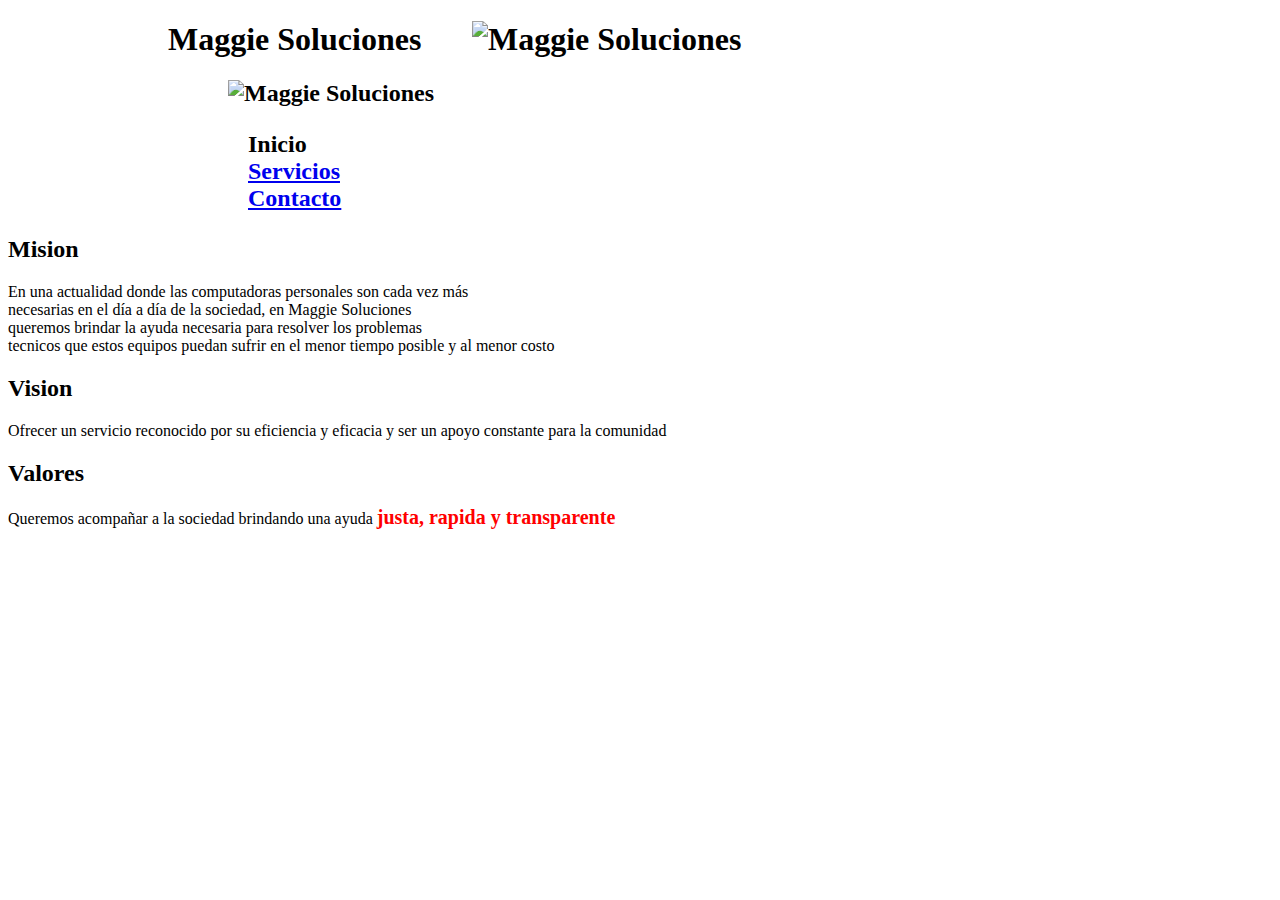
==== index.html @ 072785d9 "Carga de Archivos v1.0" ====
<!DOCTYPE html>
<html lang="en">
<head>
    <meta charset="UTF-8">
    <meta name="viewport" content="width=device-width, initial-scale=1.0">
    <title>Maggie Soluciones</title>
    <link rel="shortcut icon" href="img/Maggie Soluciones Logo pagina.jpg" />
</head>
<body>
    <header> 
             <h1 style="margin-left: 160px;"> Maggie Soluciones
                <img src="img/Maggie Soluciones Imagen de Fondo - Op1.jpg" style="float:right" width="800" height="300" alt="Maggie Soluciones"/>
                <h2>
                    <nav>
                        <img src="img/Maggie Soluciones Logo pagina.jpg" style="margin-left: 220px;" width="100" height="100" alt="Maggie Soluciones"/>
   
                        <ul style="margin-left: 200px; list-style: none;">
                            <li>Inicio</li>
                            <!-- <li><a href="nosotros.html">Nosotros</a></li> -->
                            <li><a href="servicios.html">Servicios</a></li>
                            <li><a href="contacto.html">Contacto</a></li>
                        </ul>
                    </nav>
                </h2>
            </h1>
    </header>

    <main>
        <div>
            <h2> Mision </h2>

            <p> En una actualidad donde las computadoras personales son cada vez más necesarias en el día a día de la sociedad, en Maggie Soluciones queremos brindar la ayuda necesaria para resolver los problemas tecnicos que estos equipos puedan sufrir en el menor tiempo posible y al menor costo  </p>

            <h2> Vision </h2>

            <p> Ofrecer un servicio reconocido por su  eficiencia y eficacia y ser un apoyo constante para la comunidad  </p>

            <h2> Valores </h2>

            <div>  
                <p> Queremos acompañar a la sociedad brindando una ayuda <strong><span style="color: red; font-size: 20px;" > justa, rapida y transparente </span> </strong> </p>
        </div>
    </main>

    <footer>

    </footer>

</body>
</html>
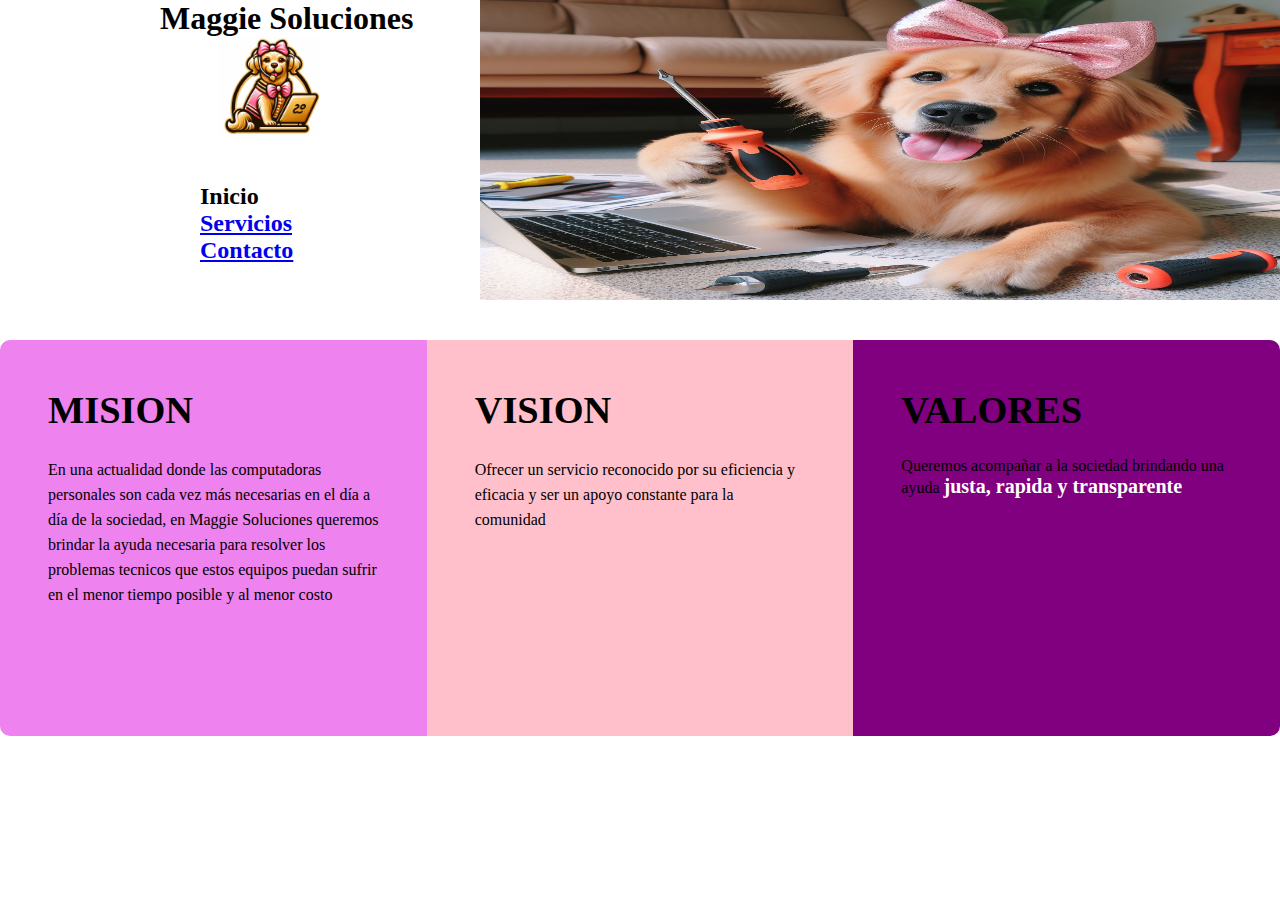
==== commit 4060b8b6: "Version 2" ====
--- a/index.html
+++ b/index.html
@@ -4,6 +4,7 @@
     <meta charset="UTF-8">
     <meta name="viewport" content="width=device-width, initial-scale=1.0">
     <title>Maggie Soluciones</title>
+    <link rel="stylesheet" href="estilo.css">
     <link rel="shortcut icon" href="img/Maggie Soluciones Logo pagina.jpg" />
 </head>
 <body>
@@ -16,7 +17,6 @@
    
                         <ul style="margin-left: 200px; list-style: none;">
                             <li>Inicio</li>
-                            <!-- <li><a href="nosotros.html">Nosotros</a></li> -->
                             <li><a href="servicios.html">Servicios</a></li>
                             <li><a href="contacto.html">Contacto</a></li>
                         </ul>
@@ -26,20 +26,23 @@
     </header>
 
     <main>
-        <div>
-            <h2> Mision </h2>
+        <section id="main-container">
+            <article id="Mision">
+                <h2 id="h2Servicios">Mision</h2>
+                <p>En una actualidad donde las computadoras personales son cada vez más necesarias en el día a día de la sociedad, en Maggie Soluciones queremos brindar la ayuda necesaria para resolver los problemas tecnicos que estos equipos puedan sufrir en el menor tiempo posible y al menor costo</p>
+            </article>
 
-            <p> En una actualidad donde las computadoras personales son cada vez más necesarias en el día a día de la sociedad, en Maggie Soluciones queremos brindar la ayuda necesaria para resolver los problemas tecnicos que estos equipos puedan sufrir en el menor tiempo posible y al menor costo  </p>
+            <article id="Vision">
+                <h2 id="h2Servicios">Vision</h2>
+                <p>Ofrecer un servicio reconocido por su  eficiencia y eficacia y ser un apoyo constante para la comunidad</p>
+              </article>
+          
+              <article id="Valores">
+                <h2 id="h2Servicios">Valores</h2>
+                Queremos acompañar a la sociedad brindando una ayuda <strong><span style="color: white; font-size: 20px;" > justa, rapida y transparente </span> </strong> </p>
+              </article>
+        </section>
 
-            <h2> Vision </h2>
-
-            <p> Ofrecer un servicio reconocido por su  eficiencia y eficacia y ser un apoyo constante para la comunidad  </p>
-
-            <h2> Valores </h2>
-
-            <div>  
-                <p> Queremos acompañar a la sociedad brindando una ayuda <strong><span style="color: red; font-size: 20px;" > justa, rapida y transparente </span> </strong> </p>
-        </div>
     </main>
 
     <footer>
--- a/estilo.css
+++ b/estilo.css
@@ -0,0 +1,111 @@
+*{
+    margin: 0px;
+    padding: 0px;
+}
+
+#main-container{
+    width: 325px;
+    margin: 87px auto 40px;
+    border-radius: 10px;
+    overflow: hidden;
+}
+#Vision{
+    width: 100%;
+    height: 440px;
+    padding: 48px;
+    height: 300px;
+    background-color: pink;
+}
+#Mision{
+    width: 100%;
+    height: 440px;
+    padding: 48px;
+    height: 300px;
+    background-color: violet;
+}
+#Valores{
+    width: 100%;
+    height: 440px;
+    padding: 48px;
+    height: 300px;
+    background-color: purple;
+}
+#Diagnostico{
+    width: 100%;
+    height: 440px;
+    padding: 48px;
+    height: 400px;
+    background-color: pink;
+}
+#Presupuesto{
+    width: 100%;
+    height: 440px;
+    padding: 48px;
+    height: 400px;
+    background-color: violet;
+}
+#Reparacion{
+    width: 100%;
+    height: 440px;
+    padding: 48px;
+    height: 400px;
+    background-color: purple;
+}
+#Formulario{
+    width: 100%;
+    height: 440px;
+    padding: 48px;
+    height: 500px;
+    background-color: pink;
+}
+#Mapa{
+    width: 100%;
+    height: 440px;
+    padding: 48px;
+    height: 500px;
+    background-color: violet;
+}
+img{
+    margin-bottom: 40px;
+}
+#h2Servicios{
+    color: var(--veryLightGray);
+    font-family: 'Big Shoulders Display', cursive;
+    font-size: 2.4em;
+    text-transform: uppercase;
+    margin-bottom: 25px;
+}
+p{
+    color: var(--transparentWhite);
+    line-height: 25px;
+    margin-bottom: 25px;
+}
+button{
+    width: 148px;
+    height: 46px;
+    border-radius: 45px;
+    border-style: none;
+    background-color: var(--veryLightGray);
+    font-family: 'Lexend Deca', sans-serif;
+    font-size: 15px;
+}
+
+#botones{
+    color: black;
+    font-weight: bold;
+}
+button:hover{
+    cursor: pointer;
+    border: 2px solid black;  
+}
+
+@media (min-width: 944px){
+    #main-container{
+        margin-top: 10px;
+        display: flex;
+        width: 100%;
+    }
+    p{
+        margin-bottom: 30px;
+    }
+}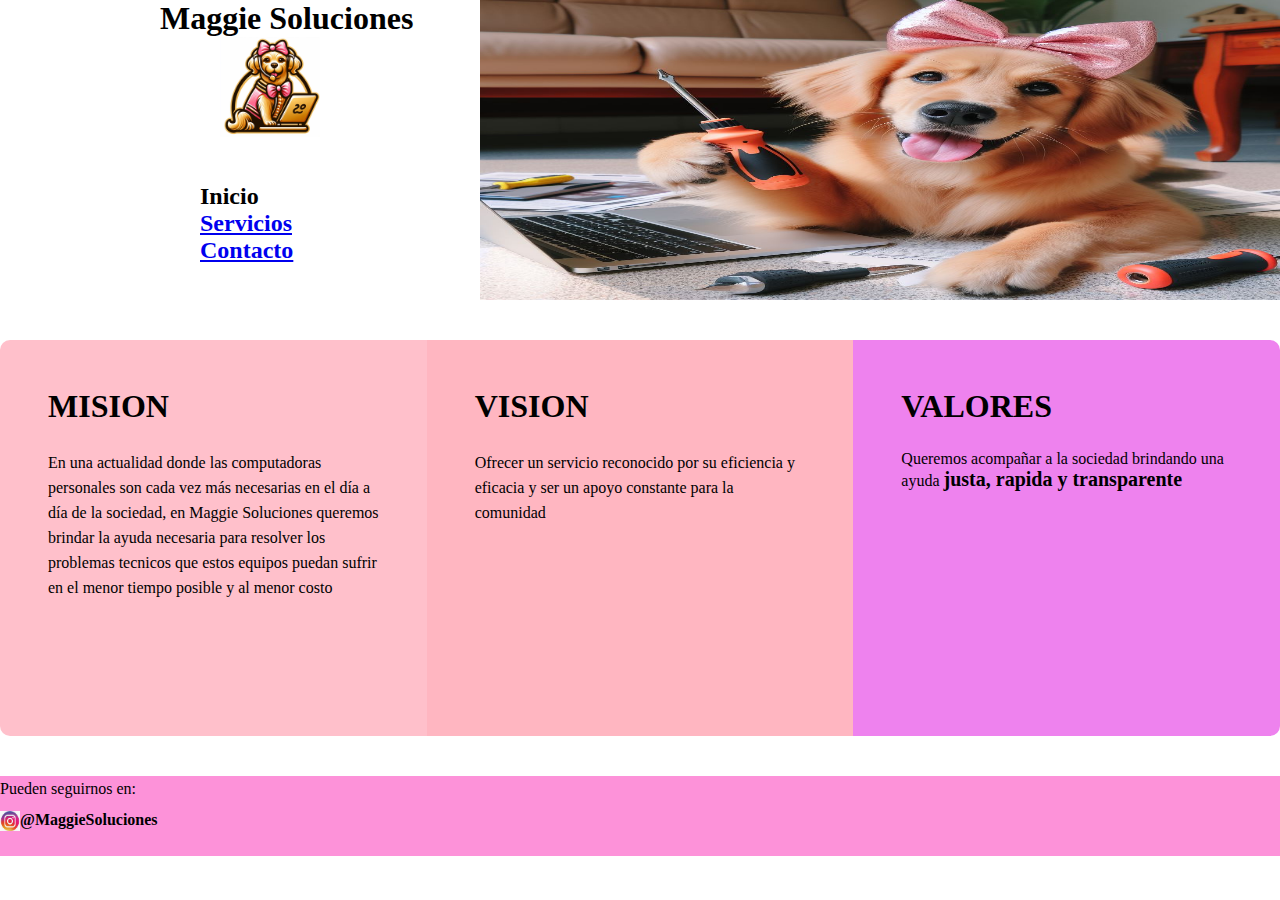
==== commit 5a5a02a5: "Version 3" ====
--- a/index.html
+++ b/index.html
@@ -39,14 +39,15 @@
           
               <article id="Valores">
                 <h2 id="h2Servicios">Valores</h2>
-                Queremos acompañar a la sociedad brindando una ayuda <strong><span style="color: white; font-size: 20px;" > justa, rapida y transparente </span> </strong> </p>
+                Queremos acompañar a la sociedad brindando una ayuda <strong><span style="font-size: 20px;" > justa, rapida y transparente </span> </strong> </p>
               </article>
         </section>
 
     </main>
 
     <footer>
-
+        <p style="margin-bottom: 10px;"> Pueden seguirnos en:</p>
+        <img src="img/Maggie Soluciones - Footer - Logo Instagram.png" style="float:left" width="20" height="20" alt="Instagram"/> <strong>@MaggieSoluciones</strong>
     </footer>
 
 </body>
--- a/estilo.css
+++ b/estilo.css
@@ -4,63 +4,63 @@
 }
 
 #main-container{
-    width: 325px;
     margin: 87px auto 40px;
     border-radius: 10px;
     overflow: hidden;
+    margin-top: 10px;
+    display: flex;
+    width: 100%;
 }
 #Vision{
     width: 100%;
-    height: 440px;
+    padding: 48px;
+    height: 300px;
+    background-color: lightpink;
+}
+#Mision{
+    width: 100%;
     padding: 48px;
     height: 300px;
     background-color: pink;
 }
-#Mision{
+#Valores{
     width: 100%;
-    height: 440px;
     padding: 48px;
     height: 300px;
     background-color: violet;
 }
-#Valores{
-    width: 100%;
-    height: 440px;
-    padding: 48px;
-    height: 300px;
-    background-color: purple;
-}
 #Diagnostico{
     width: 100%;
-    height: 440px;
+    padding: 48px;
+    height: 400px;
+    background-color: lightpink;
+}
+#Presupuesto{
+    width: 100%;
     padding: 48px;
     height: 400px;
     background-color: pink;
 }
-#Presupuesto{
+#Construccion{
     width: 100%;
-    height: 440px;
+    padding: 48px;
+    height: 400px;
+    background-color: rgb(199, 2, 199);
+}
+#Reparacion{
+    width: 100%;
     padding: 48px;
     height: 400px;
     background-color: violet;
 }
-#Reparacion{
-    width: 100%;
-    height: 440px;
-    padding: 48px;
-    height: 400px;
-    background-color: purple;
-}
 #Formulario{
     width: 100%;
-    height: 440px;
     padding: 48px;
     height: 500px;
     background-color: pink;
 }
 #Mapa{
     width: 100%;
-    height: 440px;
     padding: 48px;
     height: 500px;
     background-color: violet;
@@ -71,6 +71,13 @@
 #h2Servicios{
     color: var(--veryLightGray);
     font-family: 'Big Shoulders Display', cursive;
+    font-size: 2em;
+    text-transform: uppercase;
+    margin-bottom: 25px;
+}
+#h2General{
+    color: var(--veryLightGray);
+    font-family: 'Big Shoulders Display', cursive;
     font-size: 2.4em;
     text-transform: uppercase;
     margin-bottom: 25px;
@@ -79,6 +86,11 @@
     color: var(--transparentWhite);
     line-height: 25px;
     margin-bottom: 25px;
+    
+}
+footer{
+    background-color: rgb(253, 146, 217);
+    height: 80px;   
 }
 button{
     width: 148px;
@@ -89,7 +101,10 @@
     font-family: 'Lexend Deca', sans-serif;
     font-size: 15px;
 }
-
+label{
+    display: inline-block;
+    width: 100px;
+}
 #botones{
     color: black;
     font-weight: bold;
@@ -97,15 +112,4 @@
 button:hover{
     cursor: pointer;
     border: 2px solid black;  
-}
-
-@media (min-width: 944px){
-    #main-container{
-        margin-top: 10px;
-        display: flex;
-        width: 100%;
-    }
-    p{
-        margin-bottom: 30px;
-    }
 }